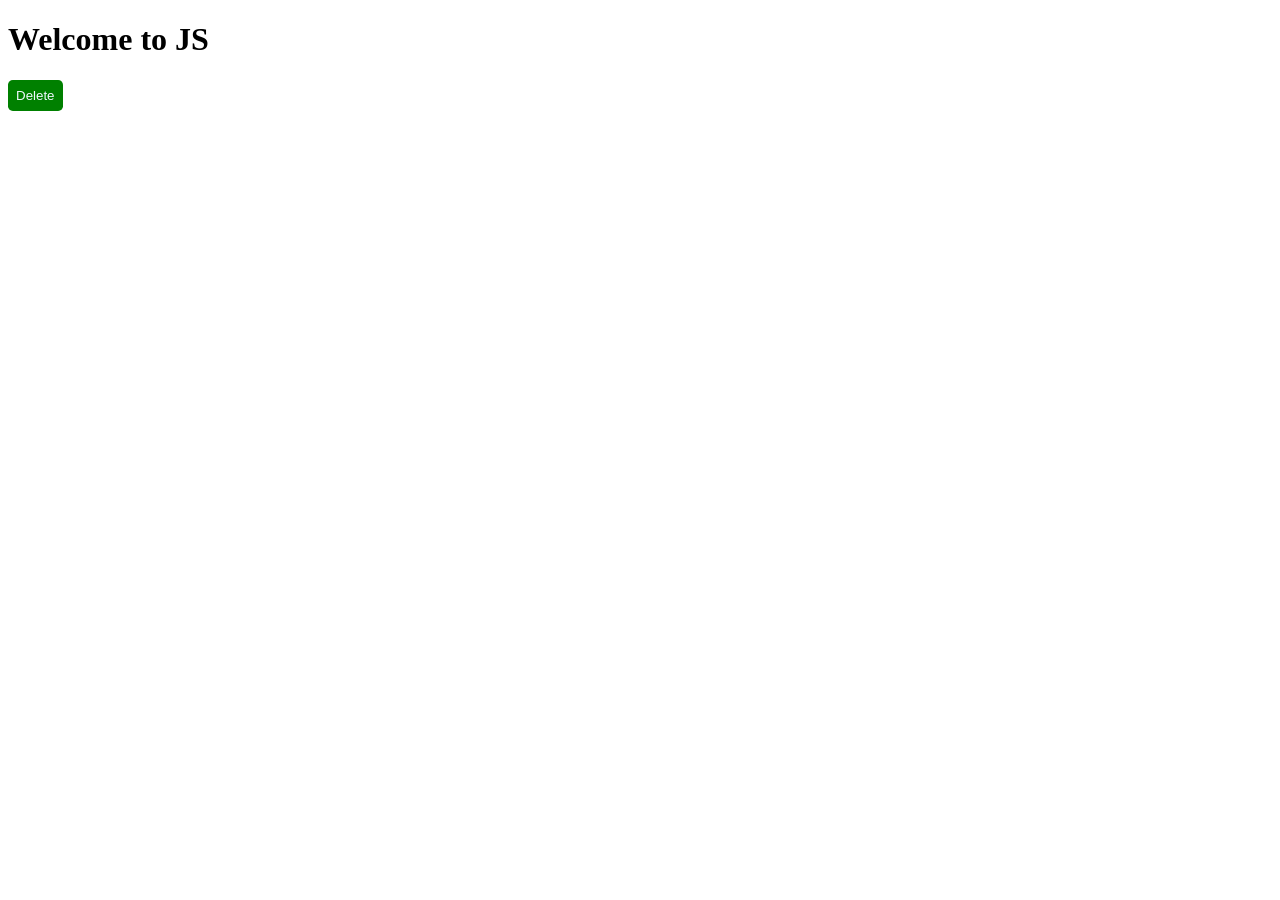
==== index.html @ 8c28a34c "Basic JS" ====
<!DOCTYPE html>
<html lang="en">
<head>
    <meta charset="UTF-8">
    <meta name="viewport" content="width=device-width, initial-scale=1.0">
    <title>Document</title>
    <link rel="stylesheet" href="style.css">
</head>
<body>
    <h1>Welcome to JS</h1>
    <button>Delete</button>
</body>
</html>
---- style.css ----
button{
    background-color: green;
    color: aliceblue;
    border: none;
    padding: 0.5rem;
    border-radius: 0.3rem;
}
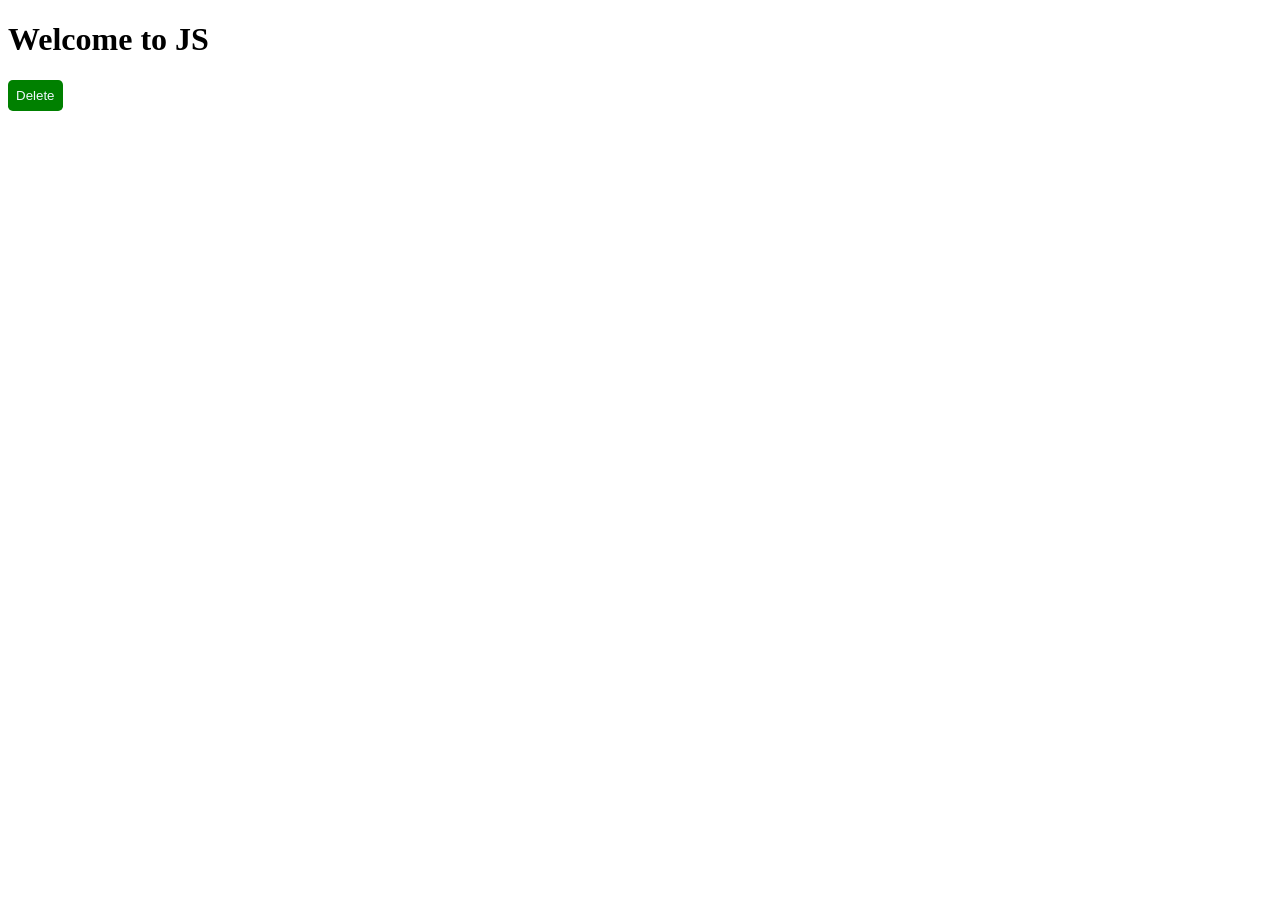
==== commit f97ecb6a: "First class done" ====
--- a/index.html
+++ b/index.html
@@ -5,9 +5,12 @@
     <meta name="viewport" content="width=device-width, initial-scale=1.0">
     <title>Document</title>
     <link rel="stylesheet" href="style.css">
+ 
+
 </head>
 <body>
     <h1>Welcome to JS</h1>
+    <script src="./script.js"></script>
     <button>Delete</button>
 </body>
 </html>
